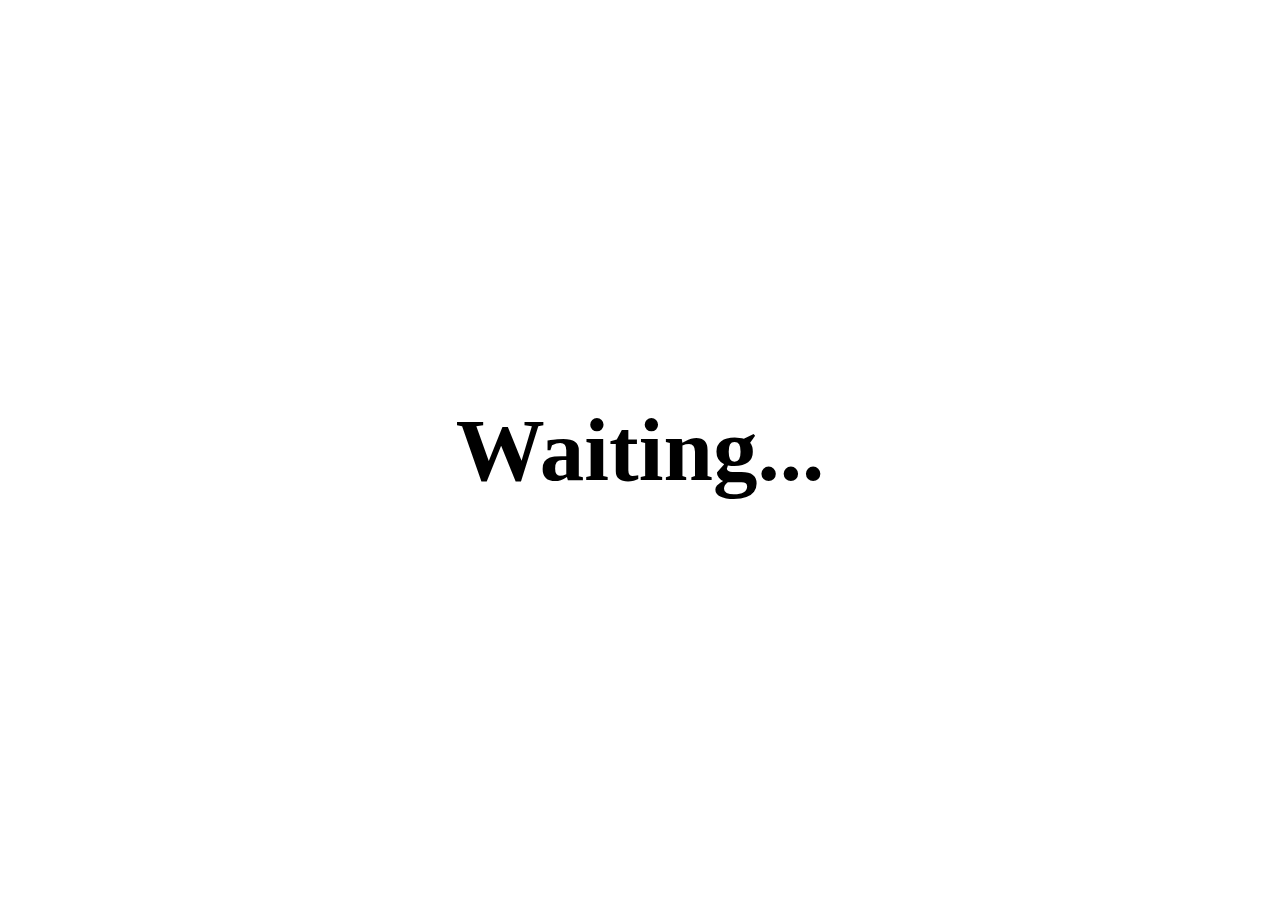
==== index.html @ 44b4242f "tweaks from friday" ====
<!DOCTYPE html>
<html>
<head>
<meta charset="utf-8">
<style>

* {
  margin: 0;
}

html, body, #question, #instruction, #prompt {
  height: 100%;
}

#question {
  display: none;
}

#prompt {
  display: none;
  height: 100vh;
}

textarea {
  height: 100%;
  width: 100%;
  font-size: 32px; 
}

h1 {
  font-size: 89px;
}

h1, h2, p {
  text-align: center;
  width: 100%;
}

h2, p {
  font-size: 34px;
}

.counter {
  position: absolute;
  top: 0px;
  left: 0px;
  font-size: 55px;
  display: none;
}

.center {
  position: absolute;
  top: 50%;
  left: 50%;
  transform: translate(-50%, -50%);
}

.panel {
  position: relative;
  height: 33%;
}

.submit {
  background-color: #83c8f9;
}

.bold {
  font-weight: bold;
}

.yes {
  color: #ff69b4;
}

.no {
  color: #ffff00;
}

.button.yes, #instruction.yes {
  background-color: #ff69b4;
  color: #000;
}

.button.no, #instruction.no {
  background-color: #ffff00;
  color: #000;
}


.white {
  color: #fff;
}

.answer {
  font-size: 32px;
}

.done {
  background-color: #83c8f9;
}

@keyframes uber {
  0% { background: #83c8f9; }
  25% { background: #ffff00; }
  50% { background: #ff69b4; }
  75% { background: #000; }
  100% { background: #fff; }
}

.ubermate {
  animation-name: uber;
  animation-duration: 1s;
  animation-timing-function: ease;
  animation-iteration-count: 3;
  animation-direction: normal;
  animation-play-state: running;

  -webkit-animation-name: uber;
  -webkit-animation-duration: 1s;
  -webkit-animation-timing-function: ease;
  -webkit-animation-iteration-count: 3;
  -webkit-animation-direction: normal;
  -webkit-animation-play-state: running;
}

</style>
</head>
<body>
<div id="instruction">
  <h1 class="center">Waiting...</h1>
</div>
<div id="question">
  <div class="panel button yes"><h1 class="center">Agree</h1></div>
  <div class="panel text">
    <h1 class="center"></h1>
  </div>
  <div class="panel button no"><h1 class="center">Disagree</h1></div>
</div>
<div id="prompt">
  <div class="panel text">
    <div class="center">
      <h2 class="question"></h2>
      <p class="bold">You responded <span class="answer yes">Agree</span></p>
      <p>Please provide a statement that explains your answer.</p>
    </div>
  </div>
  <div class="panel"><textarea></textarea></div>
  <div class="panel button submit"><h1 class="center white">Submit</h1></div>
</div>
<div class="counter"></div>
<script>

(function() {

  let userId = -1
  let counter = -1;

  /*
  function randomText() {
    return Math.random().toString(36).substring(7)
  }
  */

  function showInstruction(txt) {
    document.querySelector('#instruction').style.display = 'block' 
    document.querySelector('#prompt').style.display = 'none' 
    document.querySelector('#question').style.display = 'none' 
    document.querySelector('#instruction h1').innerHTML = txt
  }

  function showQuestion(txt) {
    document.querySelector('#instruction').style.display = 'none' 
    document.querySelector('#prompt').style.display = 'none' 
    document.querySelector('#question').style.display = 'block' 
    document.querySelector('#question .text h1').innerHTML = txt
  }

  function answerQuestion(val) {
    document.querySelector('#instruction').style.display = 'block' 
    document.querySelector('#prompt').style.display = 'none' 
    document.querySelector('#question').style.display = 'none' 
    ws.send(JSON.stringify({ cmd: 'ANSWER', id: userId, val: val }))
  }

  function showPrompt(txt, ans) {
    document.querySelector('textarea').value = ''
    document.querySelector('#instruction').style.display = 'none' 
    document.querySelector('#prompt').style.display = 'block' 
    document.querySelector('#question').style.display = 'none' 

    document.querySelector('#prompt .question').innerHTML = txt
    if(ans) {
      document.querySelector('#prompt .answer').innerHTML = 'Agree' 
      document.querySelector('#prompt .answer').classList.remove('no') 
      document.querySelector('#prompt .answer').classList.add('yes') 
    } else {
      document.querySelector('#prompt .answer').innerHTML = 'Disagree'
      document.querySelector('#prompt .answer').classList.remove('yes') 
      document.querySelector('#prompt .answer').classList.add('no') 
    }
  }

  function submitPrompt(val) {
    document.querySelector('#instruction').style.display = 'block' 
    document.querySelector('#prompt').style.display = 'none' 
    document.querySelector('#question').style.display = 'none' 
    ws.send(JSON.stringify({ cmd: 'PROMPT', id: userId, val: val }))
  }

  function startCounter(t) {
    counter = t 
    document.querySelector('.counter').style.display = 'block'
  }

  function stopTimer() {
    document.querySelector('.counter').style.display = 'none'
  }

  // Websocket stuff - JBG

  const ws = new WebSocket('ws://peerparty.org:8000')

  ws.onopen = function(e) {
    console.log('Websocket open.')
    ws.send(JSON.stringify({ cmd: 'HELLO' }))
  }

  ws.onclose = function(e) {
    stopTimer()
    console.log('Websocket closed.')
  }

  ws.onerror = function(e) {
    console.log('Websocket errored.')
  }

  ws.onmessage = function(e) {
    console.log(e.data)
    const res = JSON.parse(e.data)
    const cmd = res['cmd']
    switch(cmd) {
      case 'PONG':
        console.log('Server is there.')
        break
      case 'USER':
        userId = res['id']
        console.log('User id: ' + userId )
        break
      case 'QUESTION':
        startCounter(15)
        console.log('Question is: ' + res['txt'])
        showQuestion(res['txt'])
        break
      case 'PROMPT':
        startCounter(90)
        console.log('Prompt for question: ' + res['txt'])
        showPrompt(res['txt'], res['ans'])
        break
      case 'ANSWERS':
        startCounter(15)
        showInstruction("Waiting...")
        break
      case 'DONE':
        stopTimer()
        showInstruction("Done!")
        document.querySelector('#instruction').classList.remove('no')
        document.querySelector('#instruction').classList.remove('yes')
        document.querySelector('#instruction').classList.add('done')
        break
      default:
        console.log('Unknown CMD: ' + cmd)
        break
    }
  }

  document.querySelector('#question .yes').addEventListener('click', (e) => {
    document.querySelector('#instruction').classList.add('ubermate') 
    document.querySelector('#instruction').classList.remove('no')
    document.querySelector('#instruction').classList.add('yes')
    answerQuestion(true)
  })

  document.querySelector('#question .no').addEventListener('click', (e) => {
    document.querySelector('#instruction').classList.add('ubermate') 
    document.querySelector('#instruction').classList.remove('yes')
    document.querySelector('#instruction').classList.add('no')
    answerQuestion(false)
  })

  document.querySelector('#prompt .submit').addEventListener('click', (e) => {
    submitPrompt(document.querySelector('textarea').value)
  })

  setInterval(() => document.querySelector('.counter').innerHTML = --counter, 1000)

})()
</script>
</body>
</html>
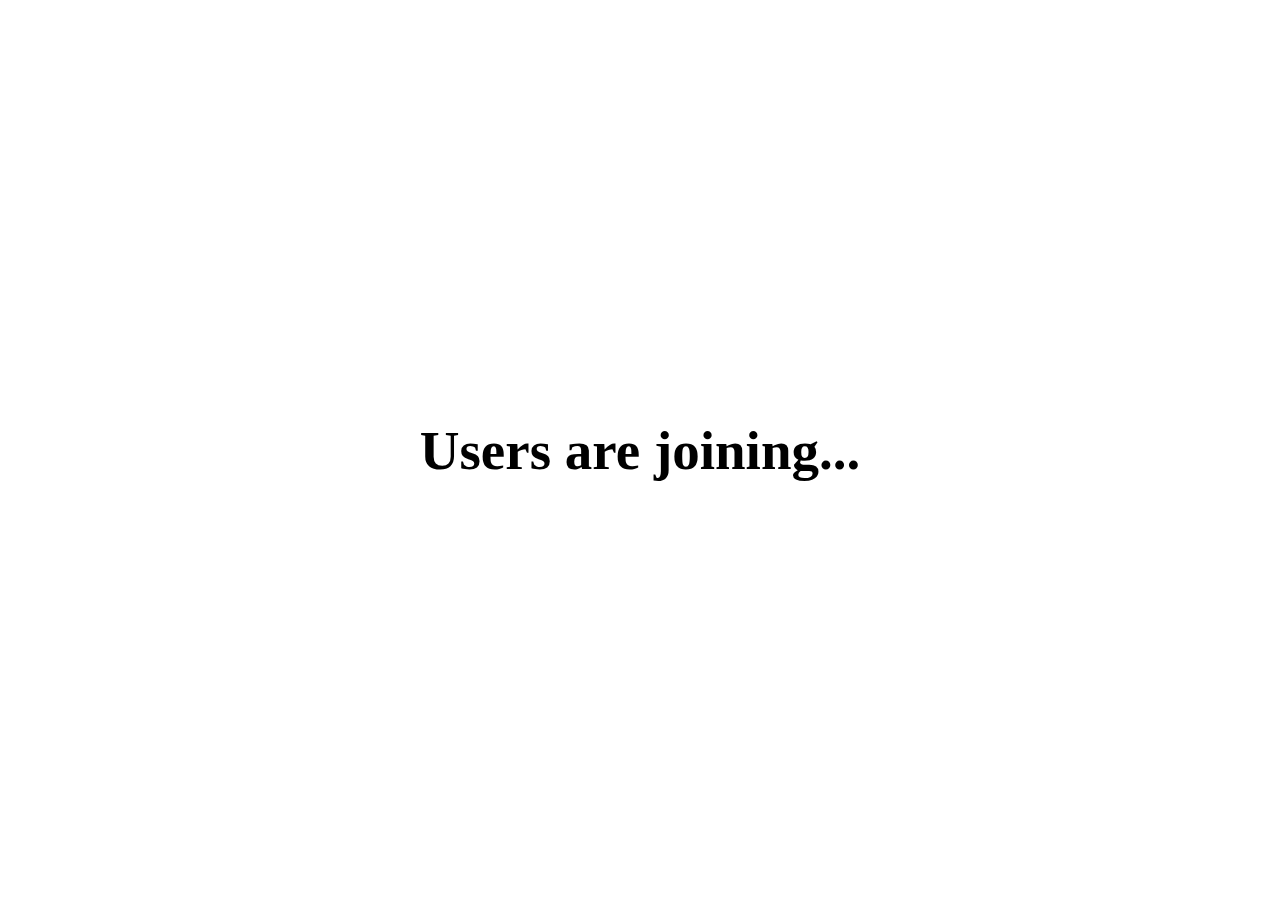
==== commit b2dc307f: "tweaks" ====
--- a/index.html
+++ b/index.html
@@ -28,7 +28,7 @@
 }
 
 h1 {
-  font-size: 89px;
+  font-size: 55px;
 }
 
 h1, h2, p {
@@ -123,11 +123,38 @@
   -webkit-animation-play-state: running;
 }
 
+.blink {
+  -webkit-animation: blink 1s step-end infinite;
+  -moz-animation: blink 1s step-end infinite;
+  -o-animation: blink 1s step-end infinite;
+  animation: blink 1s step-end infinite;
+}
+
+@-webkit-keyframes blink {
+  67% { opacity: 0 }
+}
+
+
+@-moz-keyframes blink {
+  67% { opacity: 0 }
+}
+
+
+@-o-keyframes blink {
+  67% { opacity: 0 }
+}
+
+
+@keyframes blink {
+  67% { opacity: 0 }
+}
+
+
 </style>
 </head>
 <body>
 <div id="instruction">
-  <h1 class="center">Waiting...</h1>
+  <h1 class="center">Users are joining...</h1>
 </div>
 <div id="question">
   <div class="panel button yes"><h1 class="center">Agree</h1></div>
@@ -161,11 +188,17 @@
   }
   */
 
+  function speakText(txt) {
+    const msg = new SpeechSynthesisUtterance(txt)
+    window.speechSynthesis.speak(msg)
+  }
+
   function showInstruction(txt) {
     document.querySelector('#instruction').style.display = 'block' 
     document.querySelector('#prompt').style.display = 'none' 
     document.querySelector('#question').style.display = 'none' 
     document.querySelector('#instruction h1').innerHTML = txt
+    speakText(txt)
   }
 
   function showQuestion(txt) {
@@ -173,6 +206,7 @@
     document.querySelector('#prompt').style.display = 'none' 
     document.querySelector('#question').style.display = 'block' 
     document.querySelector('#question .text h1').innerHTML = txt
+    speakText(txt)
   }
 
   function answerQuestion(val) {
@@ -201,9 +235,7 @@
   }
 
   function submitPrompt(val) {
-    document.querySelector('#instruction').style.display = 'block' 
-    document.querySelector('#prompt').style.display = 'none' 
-    document.querySelector('#question').style.display = 'none' 
+    showInstruction("Someone is typing...")
     ws.send(JSON.stringify({ cmd: 'PROMPT', id: userId, val: val }))
   }
 
@@ -218,7 +250,7 @@
 
   // Websocket stuff - JBG
 
-  const ws = new WebSocket('ws://peerparty.org:8000')
+  const ws = new WebSocket('wss://ws.peerparty.org')
 
   ws.onopen = function(e) {
     console.log('Websocket open.')
@@ -252,13 +284,13 @@
         showQuestion(res['txt'])
         break
       case 'PROMPT':
-        startCounter(90)
+        startCounter(60)
         console.log('Prompt for question: ' + res['txt'])
         showPrompt(res['txt'], res['ans'])
         break
       case 'ANSWERS':
         startCounter(15)
-        showInstruction("Waiting...")
+        showInstruction("Waiting for everyone to make a choice...")
         break
       case 'DONE':
         stopTimer()
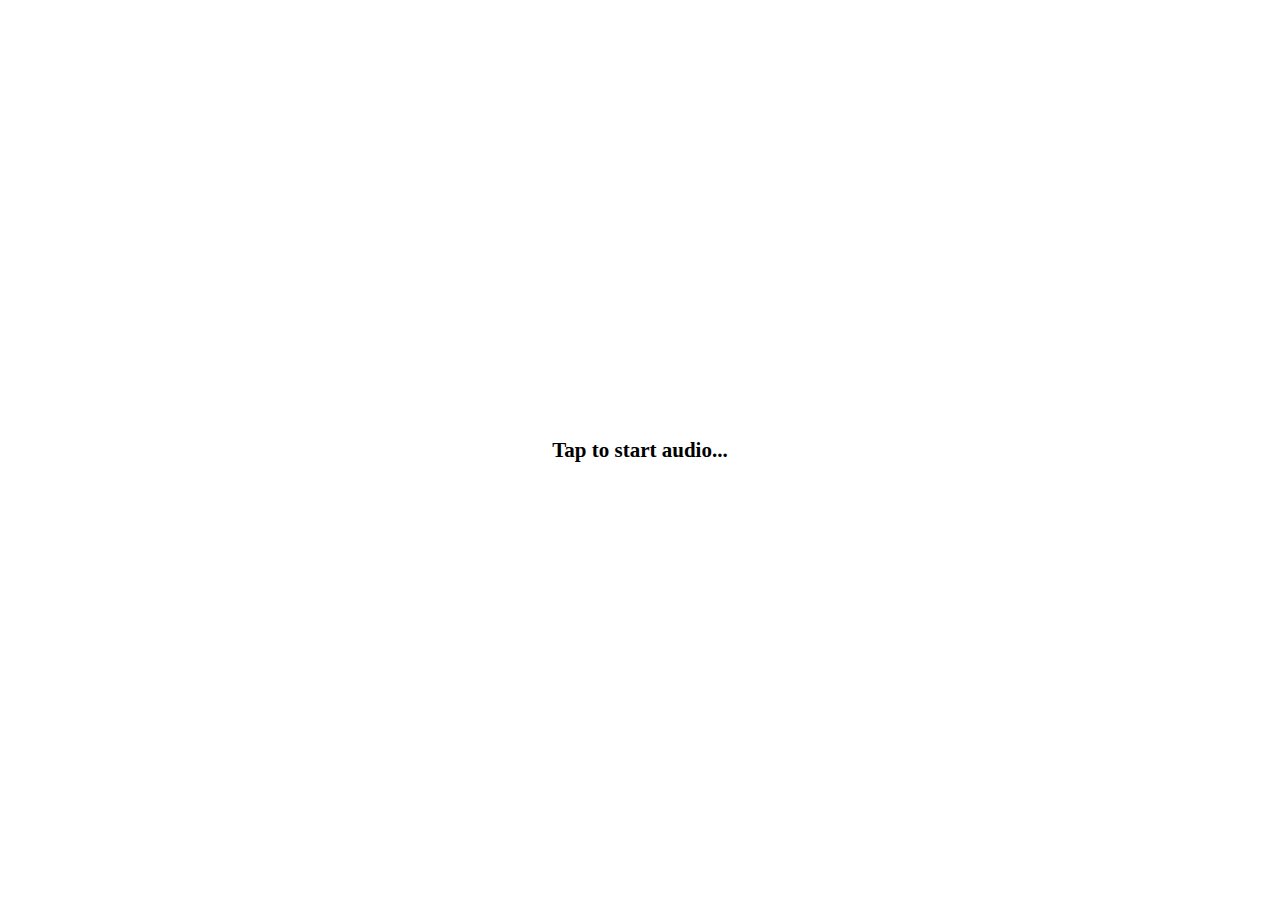
==== commit afc33356: "audio" ====
--- a/index.html
+++ b/index.html
@@ -2,6 +2,7 @@
 <html>
 <head>
 <meta charset="utf-8">
+<meta name="viewport" content="width=device-width, initial-scale=1">
 <style>
 
 * {
@@ -28,7 +29,7 @@
 }
 
 h1 {
-  font-size: 55px;
+  font-size: 21px;
 }
 
 h1, h2, p {
@@ -93,6 +94,7 @@
 
 .answer {
   font-size: 32px;
+  text-shadow: -1px -1px 0 #000,  1px -1px 0 #000, -1px 1px 0 #000, 1px 1px 0 #000;
 }
 
 .done {
@@ -153,8 +155,11 @@
 </style>
 </head>
 <body>
+<audio loop>
+  <source src="audio.mpeg" type="audio/mpeg">
+</audio>
 <div id="instruction">
-  <h1 class="center">Users are joining...</h1>
+  <h1 class="center">Tap to start audio...</h1>
 </div>
 <div id="question">
   <div class="panel button yes"><h1 class="center">Agree</h1></div>
@@ -189,8 +194,10 @@
   */
 
   function speakText(txt) {
+    /*
     const msg = new SpeechSynthesisUtterance(txt)
     window.speechSynthesis.speak(msg)
+    */
   }
 
   function showInstruction(txt) {
@@ -250,7 +257,7 @@
 
   // Websocket stuff - JBG
 
-  const ws = new WebSocket('wss://ws.peerparty.org')
+  const ws = new WebSocket('wss://winwin.peerparty.org/ws/')
 
   ws.onopen = function(e) {
     console.log('Websocket open.')
@@ -284,7 +291,7 @@
         showQuestion(res['txt'])
         break
       case 'PROMPT':
-        startCounter(60)
+        startCounter(30)
         console.log('Prompt for question: ' + res['txt'])
         showPrompt(res['txt'], res['ans'])
         break
@@ -323,6 +330,12 @@
     submitPrompt(document.querySelector('textarea').value)
   })
 
+  document.querySelector('#instruction').addEventListener('click', e => {
+    const elm = document.querySelector('audio')
+    elm.paused ? elm.play() : elm.pause()
+    showInstruction("Users joining please wait...")
+  })
+
   setInterval(() => document.querySelector('.counter').innerHTML = --counter, 1000)
 
 })()
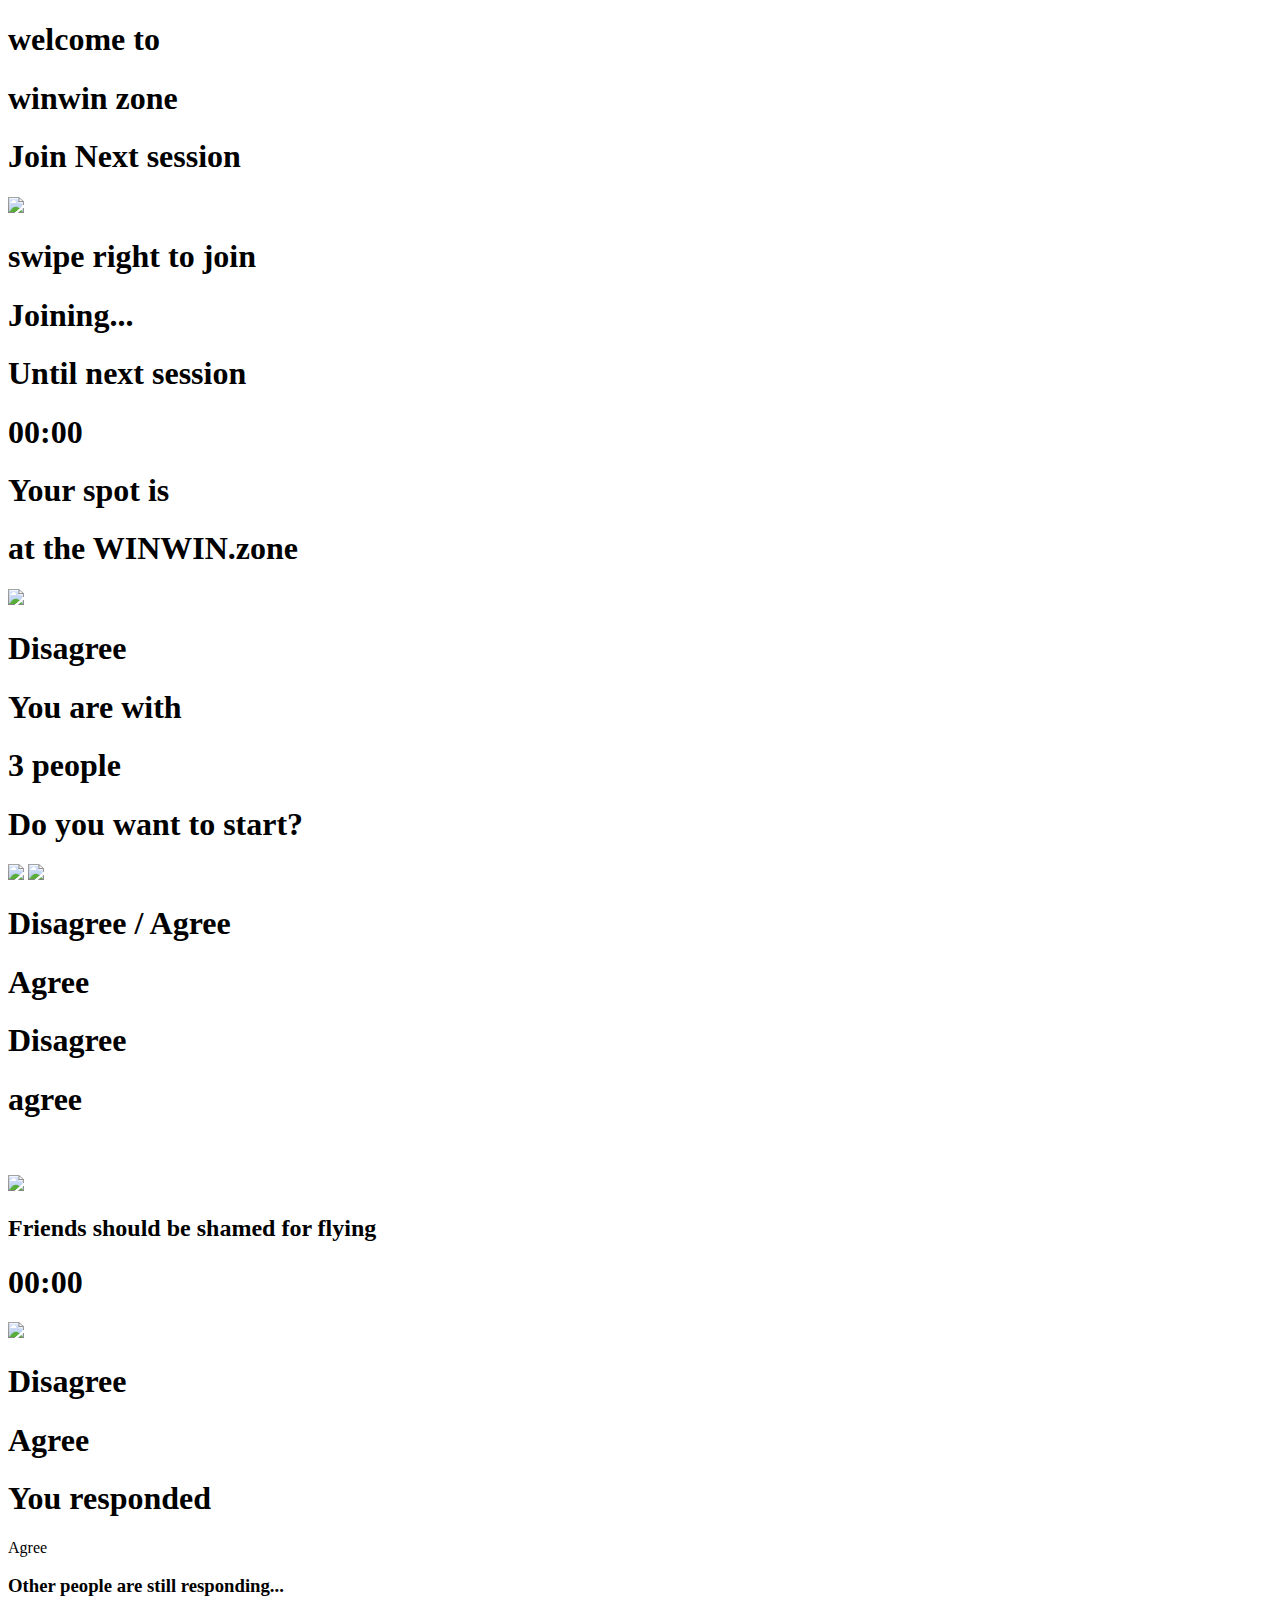
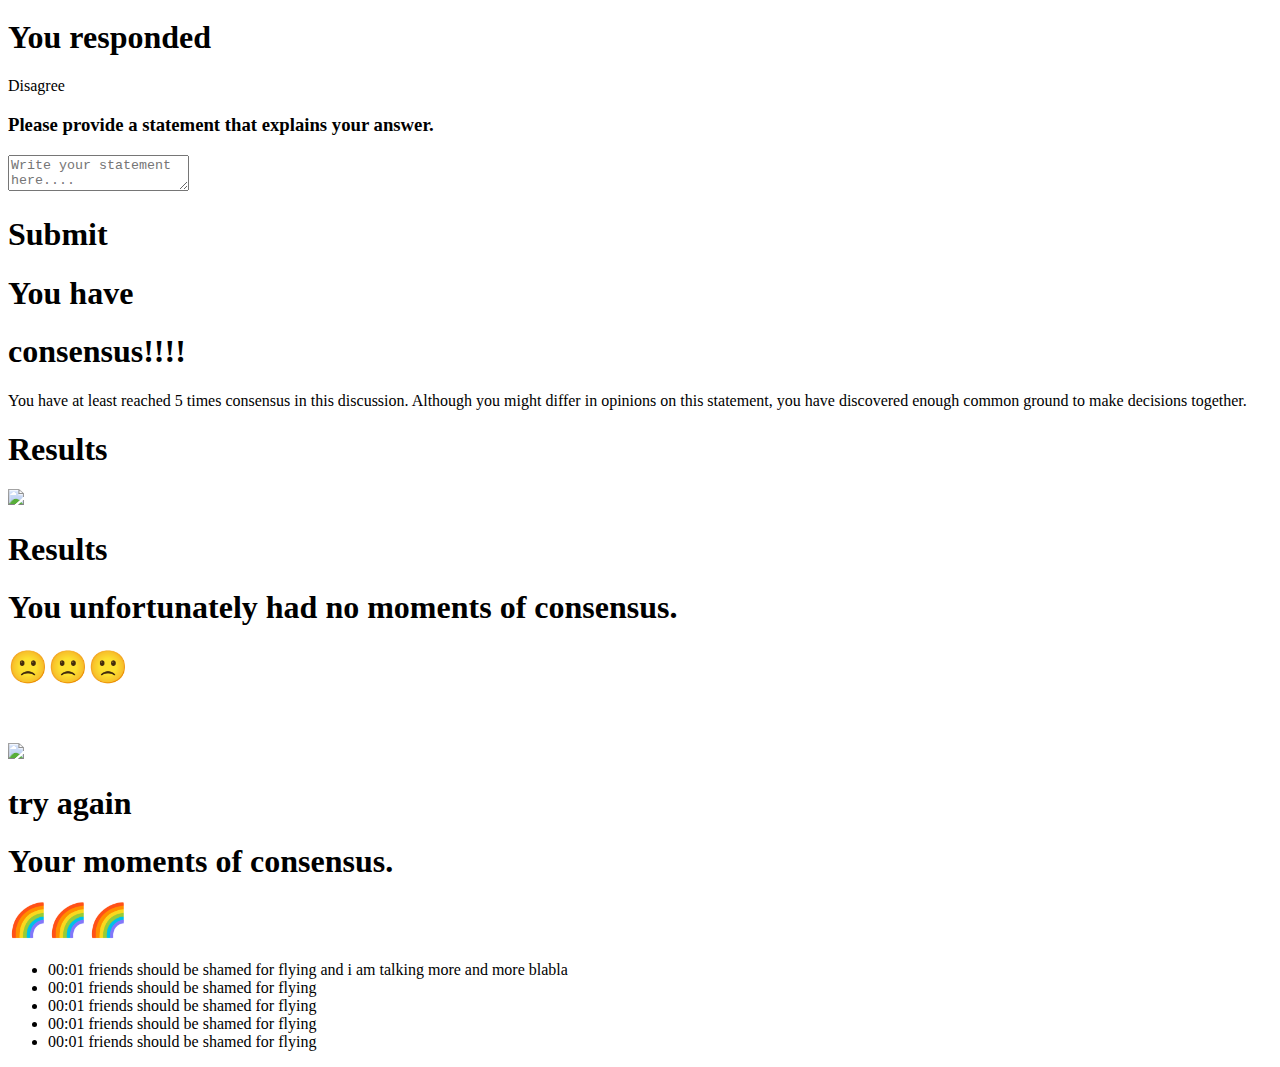
==== commit b586e4f8: "integration of new designs" ====
--- a/index.html
+++ b/index.html
@@ -3,269 +3,312 @@
 <head>
 <meta charset="utf-8">
 <meta name="viewport" content="width=device-width, initial-scale=1">
-<style>
-
-* {
-  margin: 0;
-}
-
-html, body, #question, #instruction, #prompt {
-  height: 100%;
-}
-
-#question {
-  display: none;
-}
-
-#prompt {
-  display: none;
-  height: 100vh;
-}
-
-textarea {
-  height: 100%;
-  width: 100%;
-  font-size: 32px; 
-}
-
-h1 {
-  font-size: 21px;
-}
-
-h1, h2, p {
-  text-align: center;
-  width: 100%;
-}
-
-h2, p {
-  font-size: 34px;
-}
-
-.counter {
-  position: absolute;
-  top: 0px;
-  left: 0px;
-  font-size: 55px;
-  display: none;
-}
-
-.center {
-  position: absolute;
-  top: 50%;
-  left: 50%;
-  transform: translate(-50%, -50%);
-}
-
-.panel {
-  position: relative;
-  height: 33%;
-}
-
-.submit {
-  background-color: #83c8f9;
-}
-
-.bold {
-  font-weight: bold;
-}
-
-.yes {
-  color: #ff69b4;
-}
-
-.no {
-  color: #ffff00;
-}
-
-.button.yes, #instruction.yes {
-  background-color: #ff69b4;
-  color: #000;
-}
-
-.button.no, #instruction.no {
-  background-color: #ffff00;
-  color: #000;
-}
-
-
-.white {
-  color: #fff;
-}
-
-.answer {
-  font-size: 32px;
-  text-shadow: -1px -1px 0 #000,  1px -1px 0 #000, -1px 1px 0 #000, 1px 1px 0 #000;
-}
-
-.done {
-  background-color: #83c8f9;
-}
-
-@keyframes uber {
-  0% { background: #83c8f9; }
-  25% { background: #ffff00; }
-  50% { background: #ff69b4; }
-  75% { background: #000; }
-  100% { background: #fff; }
-}
-
-.ubermate {
-  animation-name: uber;
-  animation-duration: 1s;
-  animation-timing-function: ease;
-  animation-iteration-count: 3;
-  animation-direction: normal;
-  animation-play-state: running;
-
-  -webkit-animation-name: uber;
-  -webkit-animation-duration: 1s;
-  -webkit-animation-timing-function: ease;
-  -webkit-animation-iteration-count: 3;
-  -webkit-animation-direction: normal;
-  -webkit-animation-play-state: running;
-}
-
-.blink {
-  -webkit-animation: blink 1s step-end infinite;
-  -moz-animation: blink 1s step-end infinite;
-  -o-animation: blink 1s step-end infinite;
-  animation: blink 1s step-end infinite;
-}
-
-@-webkit-keyframes blink {
-  67% { opacity: 0 }
-}
-
-
-@-moz-keyframes blink {
-  67% { opacity: 0 }
-}
-
-
-@-o-keyframes blink {
-  67% { opacity: 0 }
-}
-
-
-@keyframes blink {
-  67% { opacity: 0 }
-}
-
-
-</style>
+<link rel="stylesheet" type="text/css" href="css/fonts.css">
+<link rel="stylesheet" type="text/css" href="css/dots.css">
+<link rel="stylesheet" type="text/css" href="css/index.css">
 </head>
 <body>
-<audio loop>
-  <source src="audio.mpeg" type="audio/mpeg">
+
+<audio id="fg-audio">
+  <source src="fg.mpeg" type="audio/mpeg">
 </audio>
-<div id="instruction">
-  <h1 class="center">Tap to start audio...</h1>
+<audio id="bg-audio" loop>
+  <source src="bg.mpeg" type="audio/mpeg">
+</audio>
+
+<div class="content">
+
+  <!-- Welcome -->
+  <div id="welcome" class="screen container">
+    <div class="swipeable">
+      <div class="panel">
+        <h1>welcome to</h1>
+      </div>
+      <div class="panel">
+        <h1>winwin zone</h1>
+      </div>
+      <div class="panel">
+        <h1>Join Next session</h1>
+        <div class="vcenter">
+          <img class="img-swipe" src="imgs/swipe_agree_pink.png">
+        </div>
+        <h1>swipe right to join</h1>
+      </div>        
+    </div>
+    <div class="swipeable"><h1>Joining...</h1></div>
+  </div>
+
+  <!-- Until next session -->
+  <div id="til" class="screen">
+    <div class="panel"><h1>Until next session</h1></div>
+    <div class="panel"><h1 class="counter">00:00</h1></div>
+    <div class="panel">
+      <h1>Your spot is</h1>
+      <!-- <div class="dots bluedot vcenter"><span></span></div> -->
+    </div>
+    <div class="panel">
+      <h1>at the WINWIN.zone</h1>
+    </div>
+  </div>  
+
+  <!-- Tutorial -->
+  <div id="tutorial" class="screen vcenter">
+    <div class="panel"><img class="tutorial" src="tutorial.gif" height="600px"><h1></h1></div>
+  </div>
+
+  <!-- Ready -->
+  <div id="ready" class="screen container">
+    <div class="swipeable"><h1>Disagree</h1></div>
+    <div class="swipeable">
+      <div class="panel">
+        <h1>You are with</h1>
+        <h1>3 people</h1>
+        <h1>Do you want to start?</h1>
+      </div>
+      <div class="panel">
+        <div class="vcenter">
+          <img class="img-swipe" src="imgs/swipe_disagree_pink.png">
+          <img class="img-swipe" src="imgs/swipe_agree_pink.png">
+          <h1>Disagree / Agree</h1>
+        </div>
+      </div>
+    </div>
+    <div class="swipeable"><h1>Agree</h1></div>
+  </div>  
+
+  <!-- Statement/Question -->
+  <div id="question" class="screen container">
+    <div class="swipeable"><h1>Disagree</h1></div>
+    <div class="swipeable">
+      <div class="panel button yes vcenter">
+        <div class="panel agree"><h1>agree</h1><br><br></div>
+        <img class="img-swipe" src="imgs/swipe_agree_pink.png">
+      </div>
+      <div class="panel statement">
+          <h2>Friends should be shamed for flying</h2>
+      </div>
+      <div class="panel"><h1 class="counter">00:00</h1></div>
+      <div class="panel button no vcenter">
+          <img class="img-swipe" src="imgs/swipe_disagree_pink.png"/>
+          <h1>Disagree</h1>
+      </div>
+    </div>
+    <div class="swipeable"><h1>Agree</h1></div>
+  </div>
+
+  <!-- Waiting -->
+  <div id="waiting" class="screen">
+    <div class="panel vcenter question">
+        <h1>You responded</h1> 
+    </div>
+    <div class="panel vcenter question">
+      <span class="answer yes">Agree</span>
+      <div class="panel pleasewait">
+        <h3>Other people are still responding...</h3>
+      </div>  
+    </div>   
+  </div>  
+
+  <!-- Prompt -->
+  <div id="prompt" class="screen">
+    <div class="panel vcenter question">
+      <h1>You responded</h1> 
+    </div>
+    <div class="panel vcenter question">
+      <span class="answer no">Disagree</span>
+    </div>
+    <div class="panel provide">
+      <h3>Please provide a statement that explains your answer.</h3>
+    </div>
+    <div class="panel"><textarea placeholder="Write your statement here...."></textarea></div>
+    <div class="panel button submit"><h1>Submit</h1></div>  
+  </div> 
+
+  <!-- Consensus -->
+  <div id="consensus" class="screen container">
+    <div class="swipeable">
+      <div class="panel vcenter">
+        <h1>You have</h1>
+        <h1>consensus!!!!</h1>
+      </div>
+      <div class="panel vcenter consensustext">
+        <p>
+          You have at least reached 
+          5 times consensus in this
+          discussion.
+
+
+          Although you might differ in
+          opinions on this statement,
+          you have discovered enough 
+          common ground to make
+          decisions together.
+        </p>
+      </div>  
+      <div class="panel vcenter">
+        <h1>Results</h1>
+        <img class="img-swipe" src="imgs/swipe_agree_pink.png">
+      </div>
+    </div>
+    <div class="swipeable"><h1>Results</h1></div>
+  </div> 
+
+  <!-- No consensus -->
+  <div id="consensless" class="screen">
+    <div class="panel vcenter">
+      <div class="panel vcenter ">
+        <h1>You unfortunately had no moments of consensus.</h1>
+        <h1>🙁🙁🙁</h1>
+      </div>  
+    <div class="panel"><br><br><img class="img-swipe" src="imgs/swipe_agree_pink.png"><h1>try again</h1></div>  
+    </div>
+  </div>  
+
+  <!-- Moments -->
+  <div id="moments" class="screen">
+    <div class="panel"><h1>Your moments of consensus.</h1></div>
+    <div class="panel"><h1>🌈🌈🌈</h1></div>  
+    <div class="panel vcenter moments">
+      <ul>
+        <li>00:01 friends should be shamed for flying and i am talking more and more blabla</li>
+        <li>00:01 friends should be shamed for flying</li>
+        <li>00:01 friends should be shamed for flying</li>
+        <li>00:01 friends should be shamed for flying</li>
+        <li>00:01 friends should be shamed for flying</li>
+      </ul>
+    </div>
+  </div>
 </div>
-<div id="question">
-  <div class="panel button yes"><h1 class="center">Agree</h1></div>
-  <div class="panel text">
-    <h1 class="center"></h1>
-  </div>
-  <div class="panel button no"><h1 class="center">Disagree</h1></div>
-</div>
-<div id="prompt">
-  <div class="panel text">
-    <div class="center">
-      <h2 class="question"></h2>
-      <p class="bold">You responded <span class="answer yes">Agree</span></p>
-      <p>Please provide a statement that explains your answer.</p>
-    </div>
-  </div>
-  <div class="panel"><textarea></textarea></div>
-  <div class="panel button submit"><h1 class="center white">Submit</h1></div>
-</div>
-<div class="counter"></div>
+<script src="swipe.js"></script> 
 <script>
 
 (function() {
 
-  let userId = -1
-  let counter = -1;
-
-  /*
-  function randomText() {
-    return Math.random().toString(36).substring(7)
-  }
-  */
-
-  function speakText(txt) {
-    /*
-    const msg = new SpeechSynthesisUtterance(txt)
-    window.speechSynthesis.speak(msg)
-    */
-  }
-
-  function showInstruction(txt) {
-    document.querySelector('#instruction').style.display = 'block' 
-    document.querySelector('#prompt').style.display = 'none' 
-    document.querySelector('#question').style.display = 'none' 
-    document.querySelector('#instruction h1').innerHTML = txt
-    speakText(txt)
-  }
-
-  function showQuestion(txt) {
-    document.querySelector('#instruction').style.display = 'none' 
-    document.querySelector('#prompt').style.display = 'none' 
-    document.querySelector('#question').style.display = 'block' 
-    document.querySelector('#question .text h1').innerHTML = txt
-    speakText(txt)
-  }
-
-  function answerQuestion(val) {
-    document.querySelector('#instruction').style.display = 'block' 
-    document.querySelector('#prompt').style.display = 'none' 
-    document.querySelector('#question').style.display = 'none' 
-    ws.send(JSON.stringify({ cmd: 'ANSWER', id: userId, val: val }))
-  }
-
-  function showPrompt(txt, ans) {
-    document.querySelector('textarea').value = ''
-    document.querySelector('#instruction').style.display = 'none' 
-    document.querySelector('#prompt').style.display = 'block' 
-    document.querySelector('#question').style.display = 'none' 
-
-    document.querySelector('#prompt .question').innerHTML = txt
-    if(ans) {
-      document.querySelector('#prompt .answer').innerHTML = 'Agree' 
-      document.querySelector('#prompt .answer').classList.remove('no') 
-      document.querySelector('#prompt .answer').classList.add('yes') 
-    } else {
-      document.querySelector('#prompt .answer').innerHTML = 'Disagree'
-      document.querySelector('#prompt .answer').classList.remove('yes') 
-      document.querySelector('#prompt .answer').classList.add('no') 
-    }
-  }
-
-  function submitPrompt(val) {
-    showInstruction("Someone is typing...")
-    ws.send(JSON.stringify({ cmd: 'PROMPT', id: userId, val: val }))
-  }
-
-  function startCounter(t) {
-    counter = t 
-    document.querySelector('.counter').style.display = 'block'
-  }
-
-  function stopTimer() {
-    document.querySelector('.counter').style.display = 'none'
-  }
+  let counter = 0
+  let timerId
+
+  function buttonAudio() {
+    var audio = new Audio('fg.mpeg')
+    audio.play()
+  }
+
+  function handleSwipe(screen, id) {
+    console.log('handleSwipe', screen, id)
+    document.querySelector(`#${id}`).classList.add('ubermate')
+    if(screen == 1 && id == 'welcome') ws.send(JSON.stringify({ cmd: 'USER_HELLO' }))
+
+  }
+
+  function init() {
+    document.addEventListener('swipe', e => {
+      console.log('swipe', e.detail)
+      console.log('swipe', e.explicitOriginalTarget.id)
+      handleSwipe(e.detail, e.explicitOriginalTarget.id)
+    })
+  }
+
+  function strPadLeft(str, pad, length) {
+    return (new Array(length + 1).join(pad) + str).slice(-length)
+  }
+
+  function startTimer(t, elm) {
+    counter = t
+    timerId = setInterval(() => {
+      const time = --counter
+      const minutes = Math.floor(time / 60)
+      const seconds = Math.floor(time - minutes * 60)
+      console.log(minutes)
+      console.log(seconds)
+      const tstr = strPadLeft('' + minutes, '0', 2) +
+        ":" +
+        strPadLeft('' + seconds, '0', 2)
+      console.log(tstr)
+      elm.innerHTML = tstr
+    }, 1000)
+  }
+
+  // Screen functions - JBG
+
+  function hideAll() {
+    if(timerId) clearInterval(timerId)
+    const screens = document.querySelectorAll('.screen')
+    screens.forEach(s => {
+      s.classList.remove('ubermate')
+      s.style.display = 'none'
+    })
+    document.querySelector('body').classList.remove('consensus')
+  }
+
+  function showWelcome() {
+    setupSwipe('#welcome', 1)
+    hideAll()
+    document.querySelector('#welcome').style.display = 'flex'
+  }
+
+  function showTil(t) {
+    hideAll()
+    startTimer(t, document.querySelector('#til .counter'))
+    document.querySelector('#til').style.display = 'block'
+  }
+
+  function showTutorial() {
+    hideAll()
+    document.querySelector('#tutorial').style.display = 'block'
+  } 
+
+  function showReady() {
+    setupSwipe('#ready', 2)
+    hideAll()
+    document.querySelector('#ready').style.display = 'flex'
+  }  
+
+  function showQuestion() {
+    setupSwipe('#question', 2)
+    hideAll()
+    startTimer(600, document.querySelector('#question .counter'))
+    document.querySelector('#question').style.display = 'flex'
+  }  
+
+  function showWaiting() {
+    hideAll()
+    document.querySelector('#waiting').style.display = 'block'
+  }  
+
+  function showPrompt() {
+    hideAll()
+    document.querySelector('#prompt').style.display = 'block'
+    document.querySelector('#prompt textarea').focus()
+  } 
+
+  function showConsensus() {
+    setupSwipe('#consensus', 1)
+    hideAll()
+    document.querySelector('#consensus').style.display = 'flex'
+    document.querySelector('body').classList.add('consensus')
+  }  
+
+  function showConsensless() {
+    hideAll()
+    document.querySelector('#consensless').style.display = 'block'
+  } 
+
+  function showMoments() {
+    hideAll()
+    document.querySelector('#moments').style.display = 'block'
+    document.querySelector('body').classList.add('consensus')
+  }          
 
   // Websocket stuff - JBG
 
-  const ws = new WebSocket('wss://winwin.peerparty.org/ws/')
+  //const ws = new WebSocket('wss://winwin.peerparty.org/ws/')
+  const ws = new WebSocket('ws://localhost:8000/')
 
   ws.onopen = function(e) {
     console.log('Websocket open.')
-    ws.send(JSON.stringify({ cmd: 'HELLO' }))
+    //ws.send(JSON.stringify({ cmd: 'USER_HELLO' }))
   }
 
   ws.onclose = function(e) {
-    stopTimer()
     console.log('Websocket closed.')
   }
 
@@ -278,67 +321,48 @@
     const res = JSON.parse(e.data)
     const cmd = res['cmd']
     switch(cmd) {
-      case 'PONG':
-        console.log('Server is there.')
-        break
       case 'USER':
         userId = res['id']
+        serverId = res['server_id']
         console.log('User id: ' + userId )
-        break
-      case 'QUESTION':
+        showTil(((res['start_time'] * 1000) - Date.now()) / 1000)
+        break
+      case 'USER_QUESTION':
         startCounter(15)
         console.log('Question is: ' + res['txt'])
         showQuestion(res['txt'])
         break
-      case 'PROMPT':
+      case 'USER_PROMPT':
         startCounter(30)
         console.log('Prompt for question: ' + res['txt'])
         showPrompt(res['txt'], res['ans'])
         break
-      case 'ANSWERS':
+      case 'USER_ANSWERS':
         startCounter(15)
         showInstruction("Waiting for everyone to make a choice...")
         break
-      case 'DONE':
+      case 'USER_DONE':
         stopTimer()
         showInstruction("Done!")
         document.querySelector('#instruction').classList.remove('no')
         document.querySelector('#instruction').classList.remove('yes')
         document.querySelector('#instruction').classList.add('done')
         break
+      case 'USER_JOIN':
+        // Ask user if they would like to force start - JBG
+        showInstruction("There are enough users to begin, shall we start?")
+        break
       default:
         console.log('Unknown CMD: ' + cmd)
         break
     }
   }
 
-  document.querySelector('#question .yes').addEventListener('click', (e) => {
-    document.querySelector('#instruction').classList.add('ubermate') 
-    document.querySelector('#instruction').classList.remove('no')
-    document.querySelector('#instruction').classList.add('yes')
-    answerQuestion(true)
-  })
-
-  document.querySelector('#question .no').addEventListener('click', (e) => {
-    document.querySelector('#instruction').classList.add('ubermate') 
-    document.querySelector('#instruction').classList.remove('yes')
-    document.querySelector('#instruction').classList.add('no')
-    answerQuestion(false)
-  })
-
-  document.querySelector('#prompt .submit').addEventListener('click', (e) => {
-    submitPrompt(document.querySelector('textarea').value)
-  })
-
-  document.querySelector('#instruction').addEventListener('click', e => {
-    const elm = document.querySelector('audio')
-    elm.paused ? elm.play() : elm.pause()
-    showInstruction("Users joining please wait...")
-  })
-
-  setInterval(() => document.querySelector('.counter').innerHTML = --counter, 1000)
+  init()
+  showWelcome()
 
 })()
+
 </script>
 </body>
 </html>
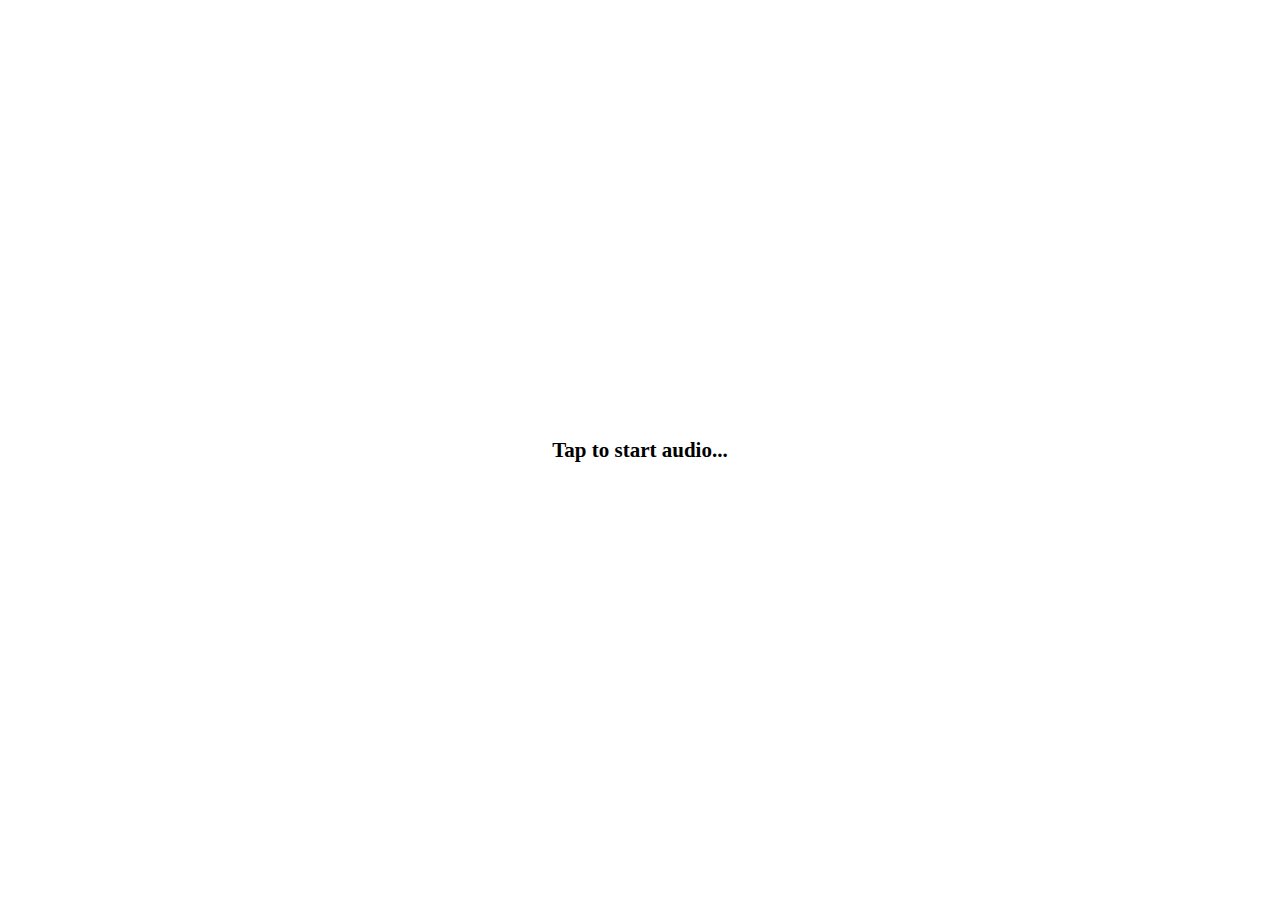
==== commit 44085562: "support for different content types" ====
--- a/index.html
+++ b/index.html
@@ -3,312 +3,280 @@
 <head>
 <meta charset="utf-8">
 <meta name="viewport" content="width=device-width, initial-scale=1">
-<link rel="stylesheet" type="text/css" href="css/fonts.css">
-<link rel="stylesheet" type="text/css" href="css/dots.css">
-<link rel="stylesheet" type="text/css" href="css/index.css">
+<style>
+
+* {
+  margin: 0;
+}
+
+html, body, #question, #instruction, #prompt {
+  height: 100%;
+}
+
+#question {
+  display: none;
+}
+
+#prompt {
+  display: none;
+  height: 100vh;
+}
+
+textarea {
+  height: 100%;
+  width: 100%;
+  font-size: 13px; 
+}
+
+h1 {
+  font-size: 21px;
+}
+
+h1, h2, p {
+  text-align: center;
+  width: 100%;
+}
+
+h2, p {
+  font-size: 13px;
+  font-size: 3.5vw;
+}
+
+.counter {
+  position: absolute;
+  top: 0px;
+  left: 0px;
+  font-size: 55px;
+  display: none;
+}
+
+.center {
+  position: absolute;
+  top: 50%;
+  left: 50%;
+  transform: translate(-50%, -50%);
+}
+
+.panel {
+  position: relative;
+  height: 33%;
+}
+
+.submit {
+  background-color: #83c8f9;
+}
+
+.bold {
+  font-weight: bold;
+}
+
+.yes {
+  color: #ff69b4;
+}
+
+.no {
+  color: #ffff00;
+}
+
+.button.yes, #instruction.yes {
+  background-color: #ff69b4;
+  color: #000;
+}
+
+.button.no, #instruction.no {
+  background-color: #ffff00;
+  color: #000;
+}
+
+
+.white {
+  color: #fff;
+}
+
+.answer {
+  font-size: 13px;
+  text-shadow: -1px -1px 0 #000,  1px -1px 0 #000, -1px 1px 0 #000, 1px 1px 0 #000;
+}
+
+.done {
+  background-color: #83c8f9;
+}
+
+@keyframes uber {
+  0% { background: #83c8f9; }
+  25% { background: #ffff00; }
+  50% { background: #ff69b4; }
+  75% { background: #000; }
+  100% { background: #fff; }
+}
+
+.ubermate {
+  animation-name: uber;
+  animation-duration: 1s;
+  animation-timing-function: ease;
+  animation-iteration-count: 3;
+  animation-direction: normal;
+  animation-play-state: running;
+
+  -webkit-animation-name: uber;
+  -webkit-animation-duration: 1s;
+  -webkit-animation-timing-function: ease;
+  -webkit-animation-iteration-count: 3;
+  -webkit-animation-direction: normal;
+  -webkit-animation-play-state: running;
+}
+
+.blink {
+  -webkit-animation: blink 1s step-end infinite;
+  -moz-animation: blink 1s step-end infinite;
+  -o-animation: blink 1s step-end infinite;
+  animation: blink 1s step-end infinite;
+}
+
+@-webkit-keyframes blink {
+  67% { opacity: 0 }
+}
+
+
+@-moz-keyframes blink {
+  67% { opacity: 0 }
+}
+
+
+@-o-keyframes blink {
+  67% { opacity: 0 }
+}
+
+
+@keyframes blink {
+  67% { opacity: 0 }
+}
+
+
+</style>
 </head>
 <body>
-
 <audio id="fg-audio">
   <source src="fg.mpeg" type="audio/mpeg">
 </audio>
 <audio id="bg-audio" loop>
   <source src="bg.mpeg" type="audio/mpeg">
 </audio>
-
-<div class="content">
-
-  <!-- Welcome -->
-  <div id="welcome" class="screen container">
-    <div class="swipeable">
-      <div class="panel">
-        <h1>welcome to</h1>
-      </div>
-      <div class="panel">
-        <h1>winwin zone</h1>
-      </div>
-      <div class="panel">
-        <h1>Join Next session</h1>
-        <div class="vcenter">
-          <img class="img-swipe" src="imgs/swipe_agree_pink.png">
-        </div>
-        <h1>swipe right to join</h1>
-      </div>        
-    </div>
-    <div class="swipeable"><h1>Joining...</h1></div>
+<div id="instruction">
+  <h1 class="center">Tap to start audio...</h1>
+</div>
+<div id="question">
+  <div class="panel button yes"><h1 class="center">Agree</h1></div>
+  <div class="panel text">
+    <h1 class="center"></h1>
   </div>
-
-  <!-- Until next session -->
-  <div id="til" class="screen">
-    <div class="panel"><h1>Until next session</h1></div>
-    <div class="panel"><h1 class="counter">00:00</h1></div>
-    <div class="panel">
-      <h1>Your spot is</h1>
-      <!-- <div class="dots bluedot vcenter"><span></span></div> -->
-    </div>
-    <div class="panel">
-      <h1>at the WINWIN.zone</h1>
-    </div>
-  </div>  
-
-  <!-- Tutorial -->
-  <div id="tutorial" class="screen vcenter">
-    <div class="panel"><img class="tutorial" src="tutorial.gif" height="600px"><h1></h1></div>
-  </div>
-
-  <!-- Ready -->
-  <div id="ready" class="screen container">
-    <div class="swipeable"><h1>Disagree</h1></div>
-    <div class="swipeable">
-      <div class="panel">
-        <h1>You are with</h1>
-        <h1>3 people</h1>
-        <h1>Do you want to start?</h1>
-      </div>
-      <div class="panel">
-        <div class="vcenter">
-          <img class="img-swipe" src="imgs/swipe_disagree_pink.png">
-          <img class="img-swipe" src="imgs/swipe_agree_pink.png">
-          <h1>Disagree / Agree</h1>
-        </div>
-      </div>
-    </div>
-    <div class="swipeable"><h1>Agree</h1></div>
-  </div>  
-
-  <!-- Statement/Question -->
-  <div id="question" class="screen container">
-    <div class="swipeable"><h1>Disagree</h1></div>
-    <div class="swipeable">
-      <div class="panel button yes vcenter">
-        <div class="panel agree"><h1>agree</h1><br><br></div>
-        <img class="img-swipe" src="imgs/swipe_agree_pink.png">
-      </div>
-      <div class="panel statement">
-          <h2>Friends should be shamed for flying</h2>
-      </div>
-      <div class="panel"><h1 class="counter">00:00</h1></div>
-      <div class="panel button no vcenter">
-          <img class="img-swipe" src="imgs/swipe_disagree_pink.png"/>
-          <h1>Disagree</h1>
-      </div>
-    </div>
-    <div class="swipeable"><h1>Agree</h1></div>
-  </div>
-
-  <!-- Waiting -->
-  <div id="waiting" class="screen">
-    <div class="panel vcenter question">
-        <h1>You responded</h1> 
-    </div>
-    <div class="panel vcenter question">
-      <span class="answer yes">Agree</span>
-      <div class="panel pleasewait">
-        <h3>Other people are still responding...</h3>
-      </div>  
-    </div>   
-  </div>  
-
-  <!-- Prompt -->
-  <div id="prompt" class="screen">
-    <div class="panel vcenter question">
-      <h1>You responded</h1> 
-    </div>
-    <div class="panel vcenter question">
-      <span class="answer no">Disagree</span>
-    </div>
-    <div class="panel provide">
-      <h3>Please provide a statement that explains your answer.</h3>
-    </div>
-    <div class="panel"><textarea placeholder="Write your statement here...."></textarea></div>
-    <div class="panel button submit"><h1>Submit</h1></div>  
-  </div> 
-
-  <!-- Consensus -->
-  <div id="consensus" class="screen container">
-    <div class="swipeable">
-      <div class="panel vcenter">
-        <h1>You have</h1>
-        <h1>consensus!!!!</h1>
-      </div>
-      <div class="panel vcenter consensustext">
-        <p>
-          You have at least reached 
-          5 times consensus in this
-          discussion.
-
-
-          Although you might differ in
-          opinions on this statement,
-          you have discovered enough 
-          common ground to make
-          decisions together.
-        </p>
-      </div>  
-      <div class="panel vcenter">
-        <h1>Results</h1>
-        <img class="img-swipe" src="imgs/swipe_agree_pink.png">
-      </div>
-    </div>
-    <div class="swipeable"><h1>Results</h1></div>
-  </div> 
-
-  <!-- No consensus -->
-  <div id="consensless" class="screen">
-    <div class="panel vcenter">
-      <div class="panel vcenter ">
-        <h1>You unfortunately had no moments of consensus.</h1>
-        <h1>🙁🙁🙁</h1>
-      </div>  
-    <div class="panel"><br><br><img class="img-swipe" src="imgs/swipe_agree_pink.png"><h1>try again</h1></div>  
-    </div>
-  </div>  
-
-  <!-- Moments -->
-  <div id="moments" class="screen">
-    <div class="panel"><h1>Your moments of consensus.</h1></div>
-    <div class="panel"><h1>🌈🌈🌈</h1></div>  
-    <div class="panel vcenter moments">
-      <ul>
-        <li>00:01 friends should be shamed for flying and i am talking more and more blabla</li>
-        <li>00:01 friends should be shamed for flying</li>
-        <li>00:01 friends should be shamed for flying</li>
-        <li>00:01 friends should be shamed for flying</li>
-        <li>00:01 friends should be shamed for flying</li>
-      </ul>
+  <div class="panel button no"><h1 class="center">Disagree</h1></div>
+</div>
+<div id="prompt">
+  <div class="panel text">
+    <div class="center">
+      <h2 class="question"></h2>
+      <p class="bold">You responded <span class="answer yes">Agree</span></p>
+      <p>Please provide a statement that explains your answer.</p>
     </div>
   </div>
+  <div class="panel"><textarea></textarea></div>
+  <div class="panel button submit"><h1 class="center white">Submit</h1></div>
 </div>
-<script src="swipe.js"></script> 
+<div class="counter"></div>
 <script>
 
 (function() {
 
-  let counter = 0
-  let timerId
+  let userId = -1
+  let counter = -1;
+
+  /*
+  function randomText() {
+    return Math.random().toString(36).substring(7)
+  }
+  */
 
   function buttonAudio() {
+    //const elm = document.querySelector('#fg-audio')
     var audio = new Audio('fg.mpeg')
     audio.play()
   }
 
-  function handleSwipe(screen, id) {
-    console.log('handleSwipe', screen, id)
-    document.querySelector(`#${id}`).classList.add('ubermate')
-    if(screen == 1 && id == 'welcome') ws.send(JSON.stringify({ cmd: 'USER_HELLO' }))
-
-  }
-
-  function init() {
-    document.addEventListener('swipe', e => {
-      console.log('swipe', e.detail)
-      console.log('swipe', e.explicitOriginalTarget.id)
-      handleSwipe(e.detail, e.explicitOriginalTarget.id)
-    })
-  }
-
-  function strPadLeft(str, pad, length) {
-    return (new Array(length + 1).join(pad) + str).slice(-length)
-  }
-
-  function startTimer(t, elm) {
-    counter = t
-    timerId = setInterval(() => {
-      const time = --counter
-      const minutes = Math.floor(time / 60)
-      const seconds = Math.floor(time - minutes * 60)
-      console.log(minutes)
-      console.log(seconds)
-      const tstr = strPadLeft('' + minutes, '0', 2) +
-        ":" +
-        strPadLeft('' + seconds, '0', 2)
-      console.log(tstr)
-      elm.innerHTML = tstr
-    }, 1000)
-  }
-
-  // Screen functions - JBG
-
-  function hideAll() {
-    if(timerId) clearInterval(timerId)
-    const screens = document.querySelectorAll('.screen')
-    screens.forEach(s => {
-      s.classList.remove('ubermate')
-      s.style.display = 'none'
-    })
-    document.querySelector('body').classList.remove('consensus')
-  }
-
-  function showWelcome() {
-    setupSwipe('#welcome', 1)
-    hideAll()
-    document.querySelector('#welcome').style.display = 'flex'
-  }
-
-  function showTil(t) {
-    hideAll()
-    startTimer(t, document.querySelector('#til .counter'))
-    document.querySelector('#til').style.display = 'block'
-  }
-
-  function showTutorial() {
-    hideAll()
-    document.querySelector('#tutorial').style.display = 'block'
-  } 
-
-  function showReady() {
-    setupSwipe('#ready', 2)
-    hideAll()
-    document.querySelector('#ready').style.display = 'flex'
-  }  
-
-  function showQuestion() {
-    setupSwipe('#question', 2)
-    hideAll()
-    startTimer(600, document.querySelector('#question .counter'))
-    document.querySelector('#question').style.display = 'flex'
-  }  
-
-  function showWaiting() {
-    hideAll()
-    document.querySelector('#waiting').style.display = 'block'
-  }  
-
-  function showPrompt() {
-    hideAll()
-    document.querySelector('#prompt').style.display = 'block'
-    document.querySelector('#prompt textarea').focus()
-  } 
-
-  function showConsensus() {
-    setupSwipe('#consensus', 1)
-    hideAll()
-    document.querySelector('#consensus').style.display = 'flex'
-    document.querySelector('body').classList.add('consensus')
-  }  
-
-  function showConsensless() {
-    hideAll()
-    document.querySelector('#consensless').style.display = 'block'
-  } 
-
-  function showMoments() {
-    hideAll()
-    document.querySelector('#moments').style.display = 'block'
-    document.querySelector('body').classList.add('consensus')
-  }          
+  function speakText(txt) {
+    /*
+    const msg = new SpeechSynthesisUtterance(txt)
+    window.speechSynthesis.speak(msg)
+    */
+  }
+
+  function showInstruction(txt) {
+    document.querySelector('#instruction').style.display = 'block' 
+    document.querySelector('#prompt').style.display = 'none' 
+    document.querySelector('#question').style.display = 'none' 
+    document.querySelector('#instruction h1').innerHTML = txt
+    speakText(txt)
+  }
+
+  function showQuestion(txt) {
+    document.querySelector('#instruction').style.display = 'none' 
+    document.querySelector('#prompt').style.display = 'none' 
+    document.querySelector('#question').style.display = 'block' 
+    document.querySelector('#question .text h1').innerHTML = txt
+    speakText(txt)
+  }
+
+  function answerQuestion(val) {
+    document.querySelector('#instruction').style.display = 'block' 
+    document.querySelector('#prompt').style.display = 'none' 
+    document.querySelector('#question').style.display = 'none' 
+    ws.send(JSON.stringify({ cmd: 'ANSWER', id: userId, val: val }))
+  }
+
+  function showPrompt(txt, ans) {
+    document.querySelector('textarea').value = ''
+    document.querySelector('#instruction').style.display = 'none' 
+    document.querySelector('#prompt').style.display = 'block' 
+    document.querySelector('#question').style.display = 'none' 
+
+    document.querySelector('#prompt .question').innerHTML = txt
+    if(ans) {
+      document.querySelector('#prompt .answer').innerHTML = 'Agree' 
+      document.querySelector('#prompt .answer').classList.remove('no') 
+      document.querySelector('#prompt .answer').classList.add('yes') 
+    } else {
+      document.querySelector('#prompt .answer').innerHTML = 'Disagree'
+      document.querySelector('#prompt .answer').classList.remove('yes') 
+      document.querySelector('#prompt .answer').classList.add('no') 
+    }
+  }
+
+  function submitPrompt(val) {
+    buttonAudio()
+    showInstruction("Someone is typing...")
+    ws.send(JSON.stringify({ cmd: 'PROMPT', id: userId, val: val }))
+  }
+
+  function startCounter(t) {
+    counter = t 
+    document.querySelector('.counter').style.display = 'block'
+  }
+
+  function stopTimer() {
+    document.querySelector('.counter').style.display = 'none'
+  }
 
   // Websocket stuff - JBG
 
-  //const ws = new WebSocket('wss://winwin.peerparty.org/ws/')
-  const ws = new WebSocket('ws://localhost:8000/')
+  const ws = new WebSocket('wss://winwin.zone/ws/')
 
   ws.onopen = function(e) {
     console.log('Websocket open.')
-    //ws.send(JSON.stringify({ cmd: 'USER_HELLO' }))
+    ws.send(JSON.stringify({ cmd: 'HELLO' }))
   }
 
   ws.onclose = function(e) {
+    stopTimer()
     console.log('Websocket closed.')
   }
 
@@ -321,48 +289,69 @@
     const res = JSON.parse(e.data)
     const cmd = res['cmd']
     switch(cmd) {
+      case 'PONG':
+        console.log('Server is there.')
+        break
       case 'USER':
         userId = res['id']
-        serverId = res['server_id']
         console.log('User id: ' + userId )
-        showTil(((res['start_time'] * 1000) - Date.now()) / 1000)
-        break
-      case 'USER_QUESTION':
+        break
+      case 'QUESTION':
         startCounter(15)
         console.log('Question is: ' + res['txt'])
         showQuestion(res['txt'])
         break
-      case 'USER_PROMPT':
+      case 'PROMPT':
         startCounter(30)
         console.log('Prompt for question: ' + res['txt'])
         showPrompt(res['txt'], res['ans'])
         break
-      case 'USER_ANSWERS':
+      case 'ANSWERS':
         startCounter(15)
         showInstruction("Waiting for everyone to make a choice...")
         break
-      case 'USER_DONE':
+      case 'DONE':
         stopTimer()
         showInstruction("Done!")
         document.querySelector('#instruction').classList.remove('no')
         document.querySelector('#instruction').classList.remove('yes')
         document.querySelector('#instruction').classList.add('done')
         break
-      case 'USER_JOIN':
-        // Ask user if they would like to force start - JBG
-        showInstruction("There are enough users to begin, shall we start?")
-        break
       default:
         console.log('Unknown CMD: ' + cmd)
         break
     }
   }
 
-  init()
-  showWelcome()
+  document.querySelector('#question .yes').addEventListener('click', (e) => {
+    document.querySelector('#instruction').classList.add('ubermate') 
+    document.querySelector('#instruction').classList.remove('no')
+    document.querySelector('#instruction').classList.add('yes')
+    buttonAudio()
+    answerQuestion(true)
+  })
+
+  document.querySelector('#question .no').addEventListener('click', (e) => {
+    document.querySelector('#instruction').classList.add('ubermate') 
+    document.querySelector('#instruction').classList.remove('yes')
+    document.querySelector('#instruction').classList.add('no')
+    buttonAudio()
+    answerQuestion(false)
+  })
+
+  document.querySelector('#prompt .submit').addEventListener('click', (e) => {
+    submitPrompt(document.querySelector('textarea').value)
+  })
+
+  document.querySelector('#instruction').addEventListener('click', e => {
+    const elm = document.querySelector('#bg-audio')
+    elm.paused ? elm.play() : elm.pause()
+    showInstruction("Users joining please wait...")
+  })
+
+  setInterval(() => document.querySelector('.counter').innerHTML = --counter, 1000)
 
 })()
-
 </script>
 </body>
 </html>
